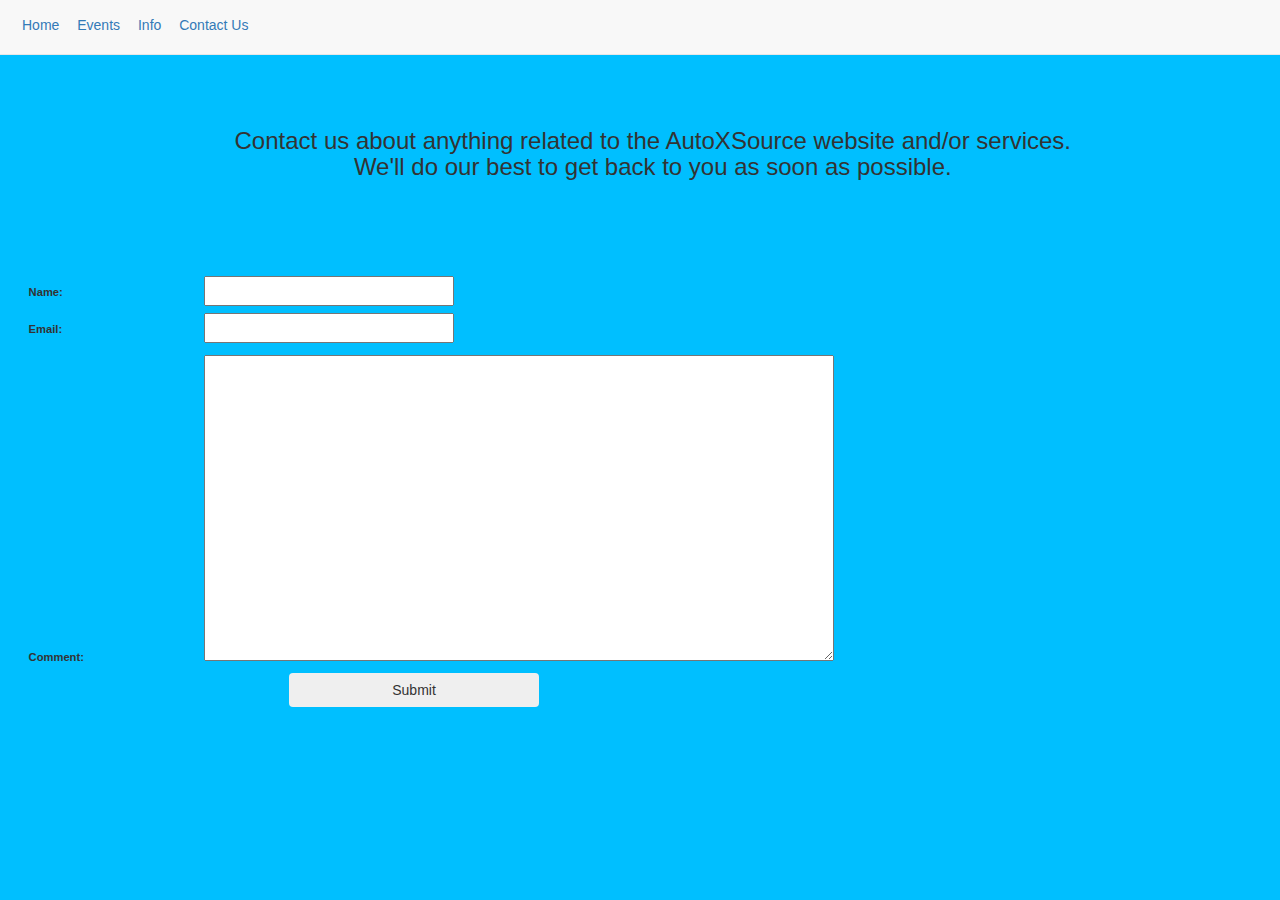
==== contact.html @ 7dcbeb69 "Added a contact page" ====
<!DOCTYPE html>
<html>
    <head>
        <title>Contact Us</title>
        <link rel="stylesheet" href="http://maxcdn.bootstrapcdn.com/bootstrap/3.3.7/css/bootstrap.min.css">
        <link rel="stylesheet" href="indexStyle.css" type="text/css">
        <link rel="stylesheet" href="contactStyle.css" type="text/css">
        <nav class="navbar navbar-default navbar-fixed-top">
            <div class="container-fluid">
                <div class="navbar-header center-block">
                    <button type="button" class="navbar navbarButtons"><a href="#index.html">Home</a></button>
                    <button type="button" class="navbar navbarButtons"><a href="#">Events</a></button>
                    <button type="button" class="navbar navbarButtons"><a href="#">Info</a></button>
                    <button type="button" class="navbar navbarButtons"><a href="#">Contact Us</a></button>
                </div>
            </div>
        </nav>
    </head>
    <body>
        <h3>Contact us about anything related to the AutoXSource website and/or services. <br> We'll do our best to get back to you as soon as possible.</h3>
        <form id="contactForm">
            <div class="infoboxes">
                <label for="txtname"><p>Name:</p></label>
                <input type=text width="10px" height="20px" id="txtNmail">
                <br>
                <label for="txtEmail"><p>Email:</p></label>
                <input type=email width="10px" id="txtEmail">
                <br>
                <label for="txtComment"><p>Comment:</p></label>
                <textarea id="txtComment" rows="15" cols="75"></textarea>
                <br>
            </div>
            <div class="submitbutton">
                <input class="btn" type=submit value="Submit" onClick="contact();">
            </div>
        </form>
</body>
</html>
---- indexStyle.css ----
body {
    margin-top: 71px;
    background-color: deepskyblue;
}
nav {
    height: 55px;
}
.navbarButtons {
    background-color: transparent;
}
---- contactStyle.css ----
body {
    margin-top: 10%;
    margin-left: 2%; 
}

form {
    margin-top: 8%;
}

label {
    float: none;
    font-size: 80%;
    width: 175px;
    font-weight: bold;
    padding: 3px;
}

input {
    width: 250px;
    padding: 3px;
    margin-top: -10px;
}

textarea {
    resize:both;
}

h3 {
    text-align: center;
}

.submitbutton {
    margin-left: 21%;
}
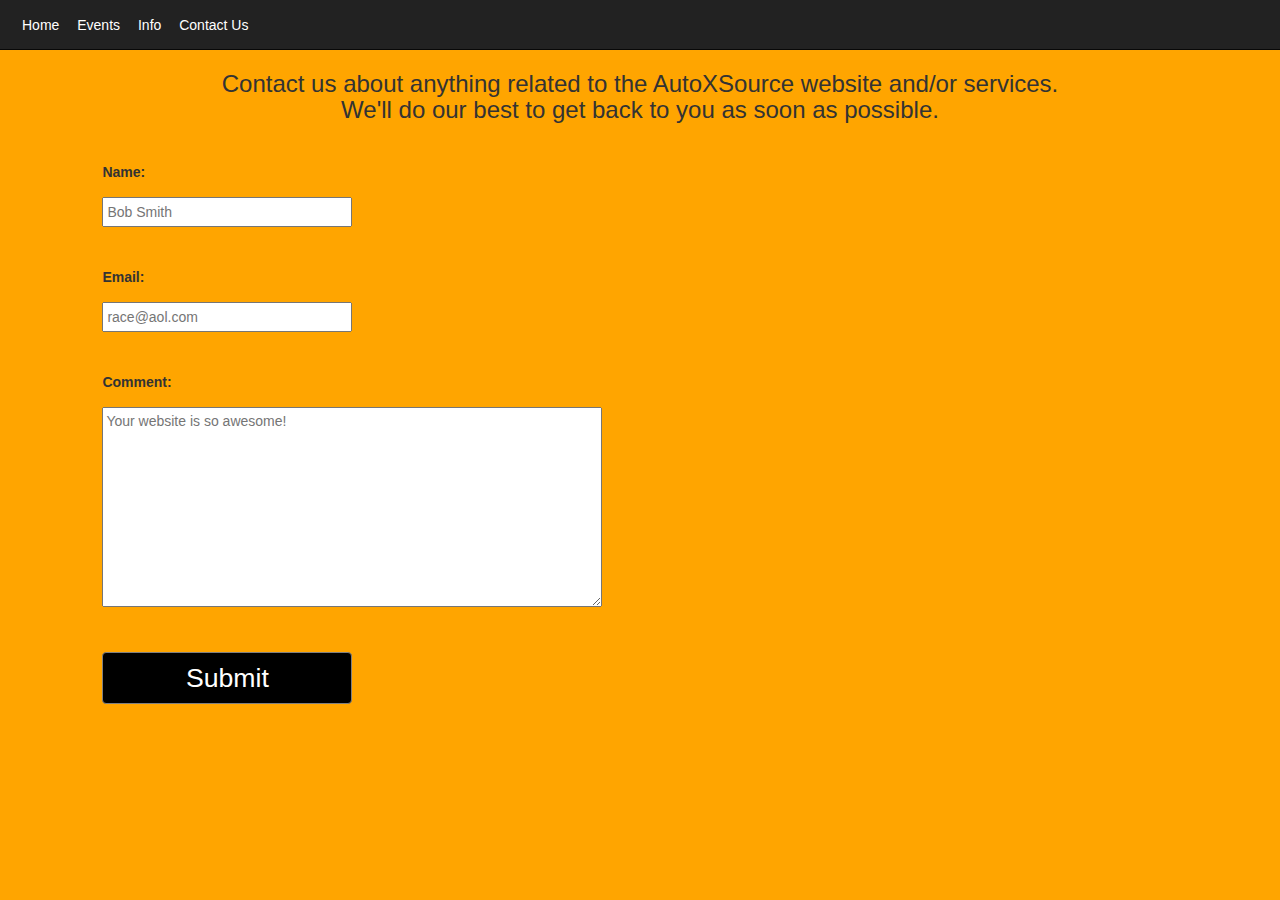
==== commit c31f4096: "Lots of styling changes. Link home<-->contact works both ways." ====
--- a/contact.html
+++ b/contact.html
@@ -3,15 +3,15 @@
     <head>
         <title>Contact Us</title>
         <link rel="stylesheet" href="http://maxcdn.bootstrapcdn.com/bootstrap/3.3.7/css/bootstrap.min.css">
-        <link rel="stylesheet" href="indexStyle.css" type="text/css">
+
         <link rel="stylesheet" href="contactStyle.css" type="text/css">
-        <nav class="navbar navbar-default navbar-fixed-top">
+        <nav class="navbar navbar-inverse navbar-fixed-top">
             <div class="container-fluid">
                 <div class="navbar-header center-block">
-                    <button type="button" class="navbar navbarButtons"><a href="#index.html">Home</a></button>
-                    <button type="button" class="navbar navbarButtons"><a href="#">Events</a></button>
-                    <button type="button" class="navbar navbarButtons"><a href="#">Info</a></button>
-                    <button type="button" class="navbar navbarButtons"><a href="#">Contact Us</a></button>
+                    <a href="index.html"><button type="button" class="navbar navbarButtons">Home</button></a>
+                    <a href="#"><button type="button" class="navbar navbarButtons">Events</button></a>
+                    <a href="#"><button type="button" class="navbar navbarButtons">Info</button></a>
+                    <a href="#"><button type="button" class="navbar navbarButtons">Contact Us</button></a>
                 </div>
             </div>
         </nav>
@@ -20,15 +20,16 @@
         <h3>Contact us about anything related to the AutoXSource website and/or services. <br> We'll do our best to get back to you as soon as possible.</h3>
         <form id="contactForm">
             <div class="infoboxes">
-                <label for="txtname"><p>Name:</p></label>
-                <input type=text width="10px" height="20px" id="txtNmail">
-                <br>
-                <label for="txtEmail"><p>Email:</p></label>
-                <input type=email width="10px" id="txtEmail">
-                <br>
-                <label for="txtComment"><p>Comment:</p></label>
-                <textarea id="txtComment" rows="15" cols="75"></textarea>
-                <br>
+                <label class="lbl" for="txtname"><p>Name:</p></label><br>
+                <input type=text width="10px" height="20px" id="txtName" placeholder="Bob Smith">
+                <br><br><br>
+                <label class="lbl" for="txtEmail"><p>Email:</p></label><br>
+                <input type=email width="10px" id="txtEmail" placeholder="race@aol.com">
+				<br><br><br>
+                <label for="txtComment"><p>Comment:</p></label><br>
+                
+                <textarea id="txtComment" placeholder="Your website is so awesome!"></textarea>
+                <br><br><br>
             </div>
             <div class="submitbutton">
                 <input class="btn" type=submit value="Submit" onClick="contact();">
--- a/contactStyle.css
+++ b/contactStyle.css
@@ -1,35 +1,71 @@
-body {
-    margin-top: 10%;
-    margin-left: 2%; 
+form {
+    margin-top: 3%;
 }
 
-form {
-    margin-top: 8%;
+label{
+	margin-left: 8%;
 }
-
-label {
-    float: none;
-    font-size: 80%;
-    width: 175px;
-    font-weight: bold;
-    padding: 3px;
+a {
+    color: white;
+    text-decoration: none;
 }
-
+a:hover {
+	color: yellow;
+	text-decoration: underline;
+}
 input {
     width: 250px;
     padding: 3px;
-    margin-top: -10px;
+    margin-left: 8%;
 }
 
 textarea {
-    resize:both;
+    width: 500px;
+	height: 200px;
+    padding: 3px;
+    margin-left: 8%;
 }
 
 h3 {
     text-align: center;
 }
-
-.submitbutton {
-    margin-left: 21%;
+body {
+    margin-top: 71px;
+    background-color: orange;
+}
+h1 {
+    text-align: center;
+    font-family: "Cambria","Arial","SansSerif";
+    font-size: 36pt;
+}
+nav {
+    height: 50px;
+    color: white;
+    text-decoration: none;
 }
 
+.navbar > a {
+    color: white;
+    text-decoration: none;
+}
+.navbarButtons {
+    background-color: transparent;
+}
+.form-control {
+    width: 225px;
+    margin-left: auto;
+    margin-right: auto;
+}
+.center {
+    text-align: center;
+    font-family: "Cambria","Arial","SansSerif";
+}
+.btn {
+    background-color: black;
+    /*border-width: 0px;*/
+    border-color: grey;
+    color:white;
+    font-size: 20pt;
+    padding-left: 2%;
+    padding-right: 2%;
+}
